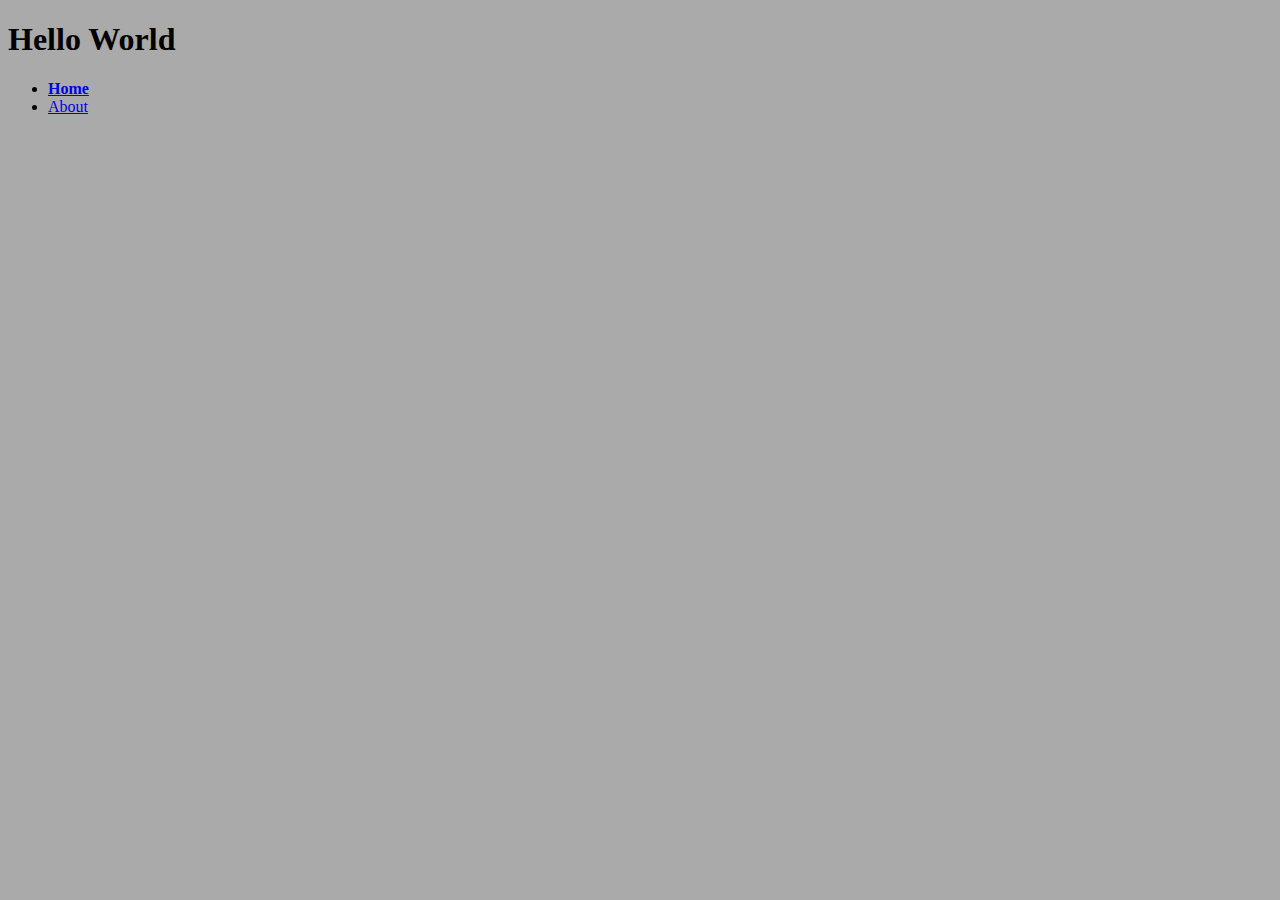
==== index.html @ 83e562a3 "Hello world deploy check" ====
<!DOCTYPE html>
<html lang="en">
  <head>
    <meta charset="UTF-8">
    <meta name="viewport" content="width=device-width, initial-scale=1.0">
    <meta http-equiv="X-UA-Compatible" content="ie=edge">
    <title>Hello World</title>
    <link rel="stylesheet" href="screen.css">
  </head>
  <body>
    <h1>Hello World</h1>
    <nav>
      <ul>
        <li><a href="index.html" class="active">Home</a></li>
        <li><a href="about.html">About</a></li>
      </ul>
    </nav>
    <script src="index.js"></script>
  </body>
</html>
---- screen.css ----
/* Add screen styles below */
a.active {
    font-weight: bold;
}
body{
    background: #aaa;
}
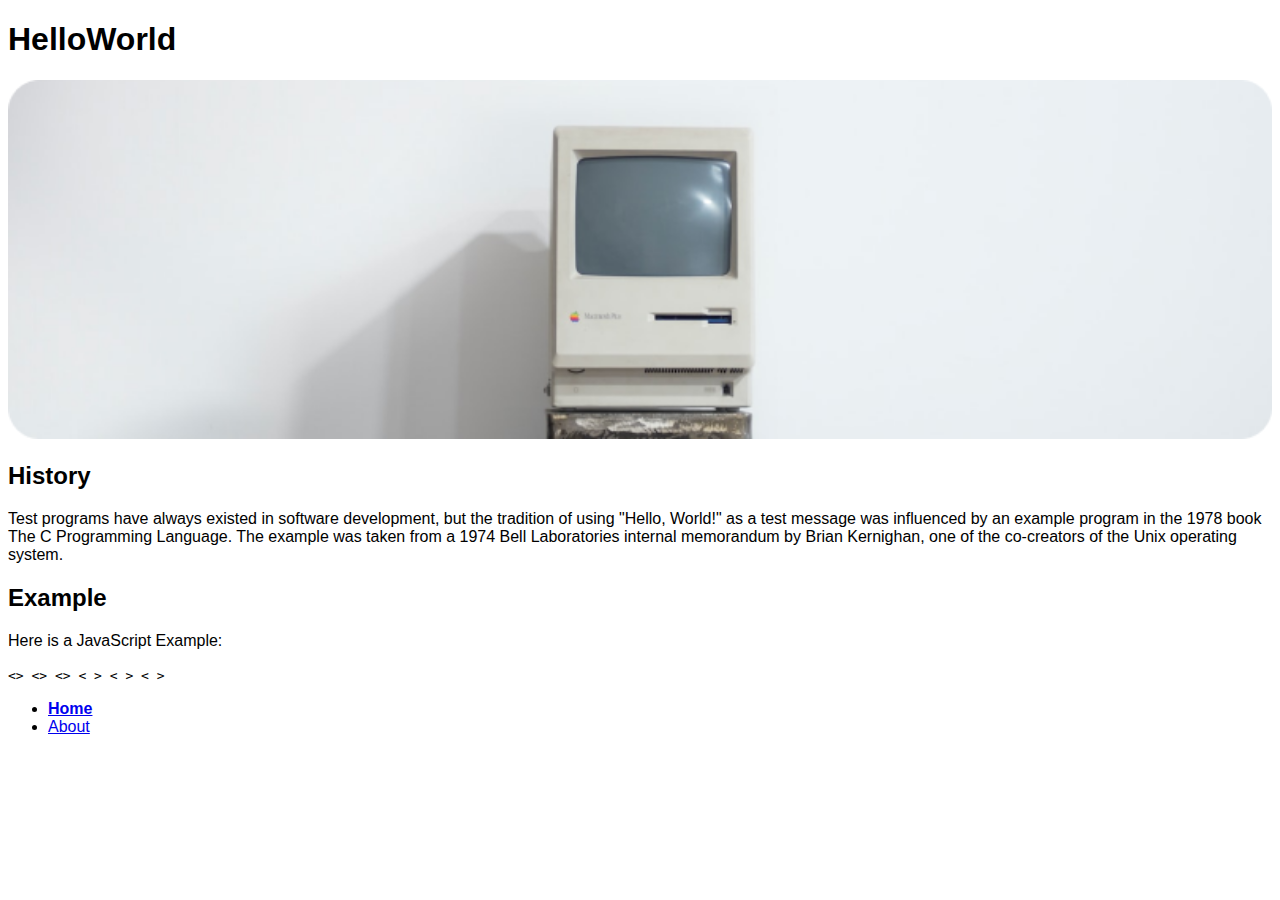
==== commit cfb2b64f: "Basic html elements" ====
--- a/index.html
+++ b/index.html
@@ -8,7 +8,37 @@
     <link rel="stylesheet" href="screen.css">
   </head>
   <body>
-    <h1>Hello World</h1>
+    <h1>HelloWorld</h1>
+<img src="images/Computer image.png" alt="Vintage Mac">
+<section>
+<h2>History</h2>
+<p>
+  Test programs have always existed in software development, but the tradition of using "Hello, World!" as a test message was influenced by an example program in the 1978 book The C Programming Language. The example was taken from a 1974 Bell Laboratories internal memorandum by Brian Kernighan, one of the co-creators of the Unix operating system.
+
+
+</p>
+
+
+</section>
+<section>
+<h2>Example</h2>
+<p>Here is a JavaScript Example:</p>
+<code>
+
+  &lt;<!DOCTYPE HTML>&gt;
+  &lt;<html>&gt;
+    &lt;<body>&gt;
+      &lt;  <script>&gt;
+        alert('Hello, world!');
+        &lt; </script>&gt;
+    &lt; </body>&gt;
+    &lt; </html>&gt;
+
+
+</code>
+
+</section>
+
     <nav>
       <ul>
         <li><a href="index.html" class="active">Home</a></li>
--- a/screen.css
+++ b/screen.css
@@ -3,5 +3,10 @@
     font-weight: bold;
 }
 body{
-    background: #aaa;
+    background: #fff;
+    font-family:Helvetica, sans-serif;
+}
+img{
+width: 100%;
+
 }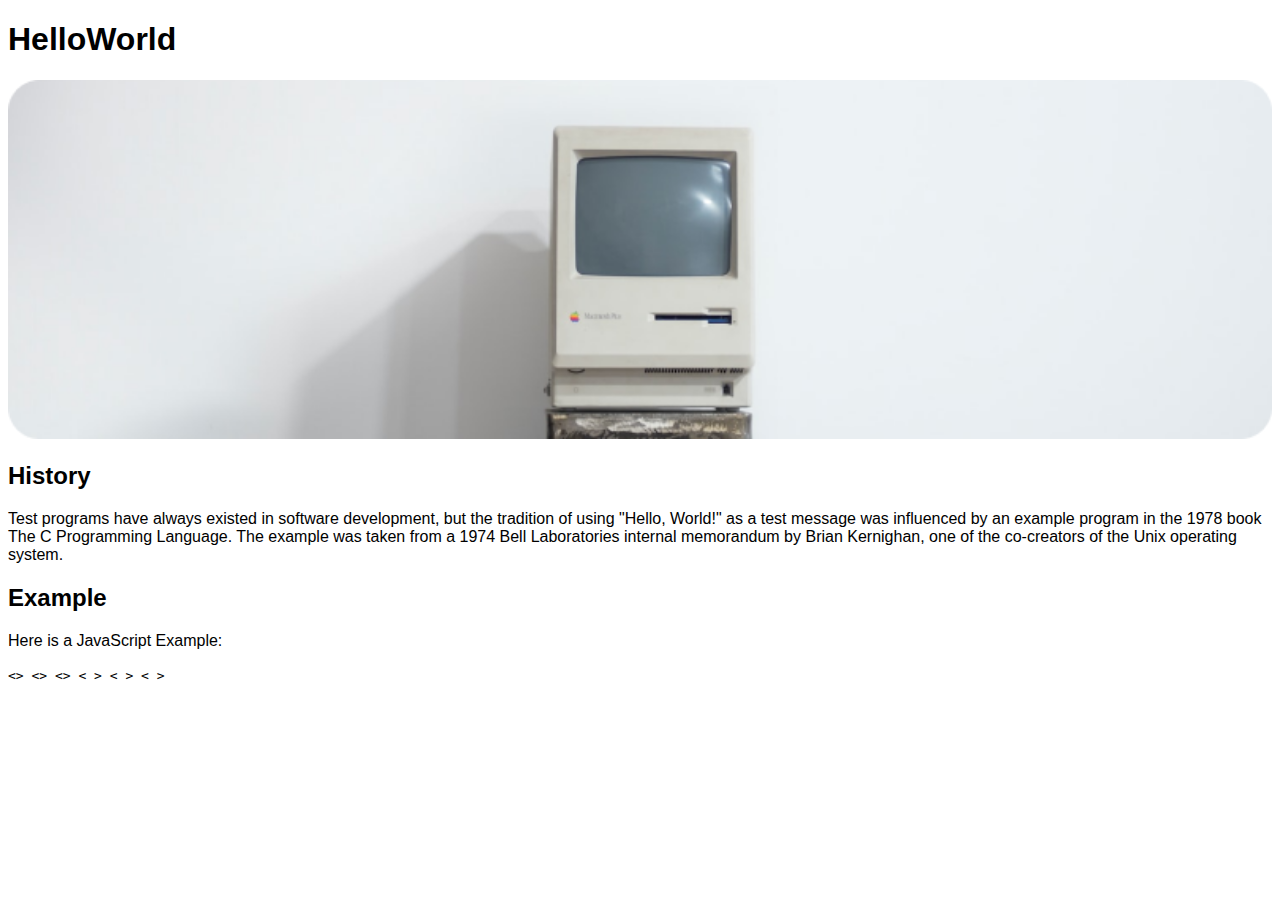
==== commit 58ed5c4c: "fix" ====
--- a/index.html
+++ b/index.html
@@ -28,9 +28,9 @@
   &lt;<!DOCTYPE HTML>&gt;
   &lt;<html>&gt;
     &lt;<body>&gt;
-      &lt;  <script>&gt;
+      &lt;  <script> 
         alert('Hello, world!');
-        &lt; </script>&gt;
+        </script>&gt;
     &lt; </body>&gt;
     &lt; </html>&gt;
 
@@ -39,12 +39,7 @@
 
 </section>
 
-    <nav>
-      <ul>
-        <li><a href="index.html" class="active">Home</a></li>
-        <li><a href="about.html">About</a></li>
-      </ul>
-    </nav>
+    
     <script src="index.js"></script>
   </body>
 </html>
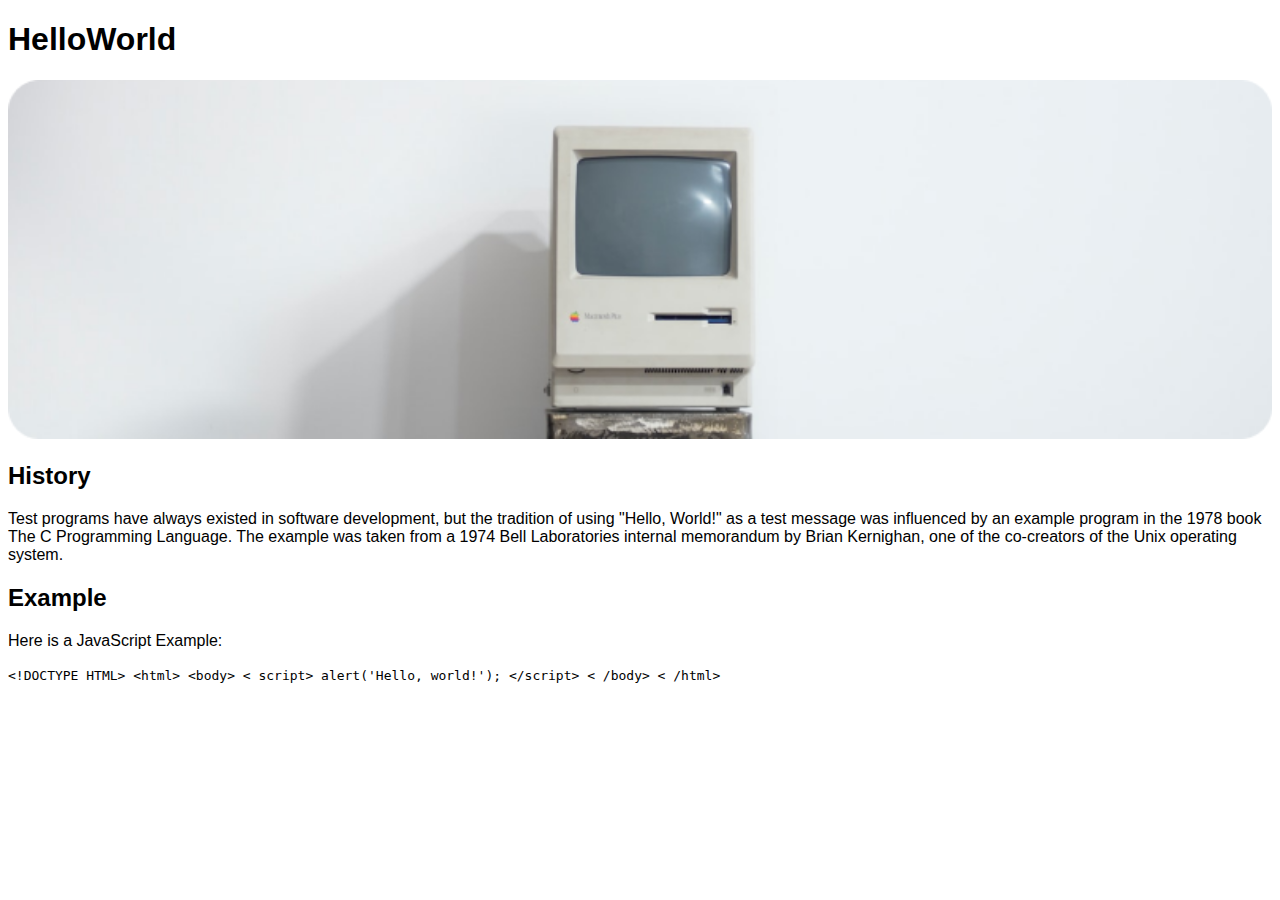
==== commit bc328998: "now fixed" ====
--- a/index.html
+++ b/index.html
@@ -25,14 +25,14 @@
 <p>Here is a JavaScript Example:</p>
 <code>
 
-  &lt;<!DOCTYPE HTML>&gt;
-  &lt;<html>&gt;
-    &lt;<body>&gt;
-      &lt;  <script> 
+  &lt;!DOCTYPE HTML&gt;
+  &lt;html&gt;
+    &lt;body&gt;
+      &lt;  script>
         alert('Hello, world!');
-        </script>&gt;
-    &lt; </body>&gt;
-    &lt; </html>&gt;
+        &lt;/script&gt;
+    &lt; /body&gt;
+    &lt; /html&gt;
 
 
 </code>
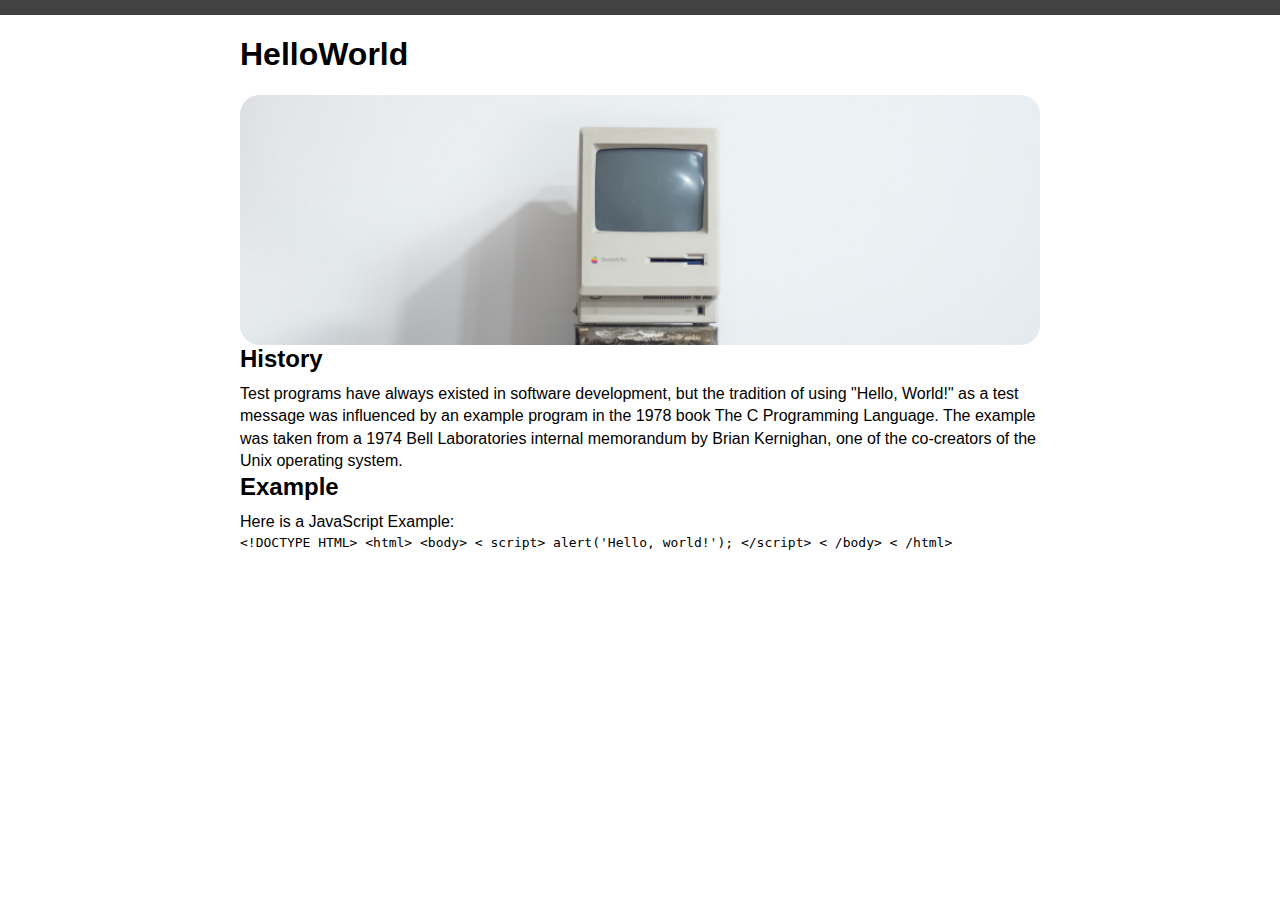
==== commit 279d29f8: "6.6" ====
--- a/index.html
+++ b/index.html
@@ -8,37 +8,47 @@
     <link rel="stylesheet" href="screen.css">
   </head>
   <body>
-    <h1>HelloWorld</h1>
-<img src="images/Computer image.png" alt="Vintage Mac">
-<section>
-<h2>History</h2>
-<p>
-  Test programs have always existed in software development, but the tradition of using "Hello, World!" as a test message was influenced by an example program in the 1978 book The C Programming Language. The example was taken from a 1974 Bell Laboratories internal memorandum by Brian Kernighan, one of the co-creators of the Unix operating system.
+    <main>
+      <h1>HelloWorld</h1>
+      <div class="masthead">
 
+        
+      </div>
+      <div class="Details">
+        <section>
+          <h2>History</h2>
+          <p>
+            Test programs have always existed in software development, but the tradition of using "Hello, World!" as a test message was influenced by an example program in the 1978 book The C Programming Language. The example was taken from a 1974 Bell Laboratories internal memorandum by Brian Kernighan, one of the co-creators of the Unix operating system.
+          
+          
+          </p>
+          
+          
+          </section>
+          <section>
+          <h2>Example</h2>
+          <p>Here is a JavaScript Example:</p>
+          <code>
+          
+            &lt;!DOCTYPE HTML&gt;
+            &lt;html&gt;
+              &lt;body&gt;
+                &lt;  script>
+                  alert('Hello, world!');
+                  &lt;/script&gt;
+              &lt; /body&gt;
+              &lt; /html&gt;
+          
+          
+          </code>
+          
+          </section>
 
-</p>
-
-
-</section>
-<section>
-<h2>Example</h2>
-<p>Here is a JavaScript Example:</p>
-<code>
-
-  &lt;!DOCTYPE HTML&gt;
-  &lt;html&gt;
-    &lt;body&gt;
-      &lt;  script>
-        alert('Hello, world!');
-        &lt;/script&gt;
-    &lt; /body&gt;
-    &lt; /html&gt;
-
-
-</code>
-
-</section>
-
+      </div>
+      
+      
+    </main>
+    
     
     <script src="index.js"></script>
   </body>
--- a/screen.css
+++ b/screen.css
@@ -5,8 +5,48 @@
 body{
     background: #fff;
     font-family:Helvetica, sans-serif;
+    border-top: 15px solid #424242;
+    margin: 0 auto;
 }
+
+main{
+margin: 0 auto;
+width: 800px;
+
+}
+.masthead{
+
+background-image: url('images/Computer image.png');
+background-size: cover;
+background-position: bottom;
+height: 250px;
+border-radius: 20px;
+}
+.details {
+    display: flex;
+    gap: 25px;
+}
+
+.details section {
+
+    flex-grow: 1;
+flex-basis: 0;
+background: #eee;
+padding: 25px;
+border-radius: 20px;
+margin-top: 25px;
+}
+
 img{
 width: 100%;
 
+}
+h2{
+margin: 0 0 10px 0;
+
+}
+
+p{
+margin:0;
+line-height: 1.4em;
 }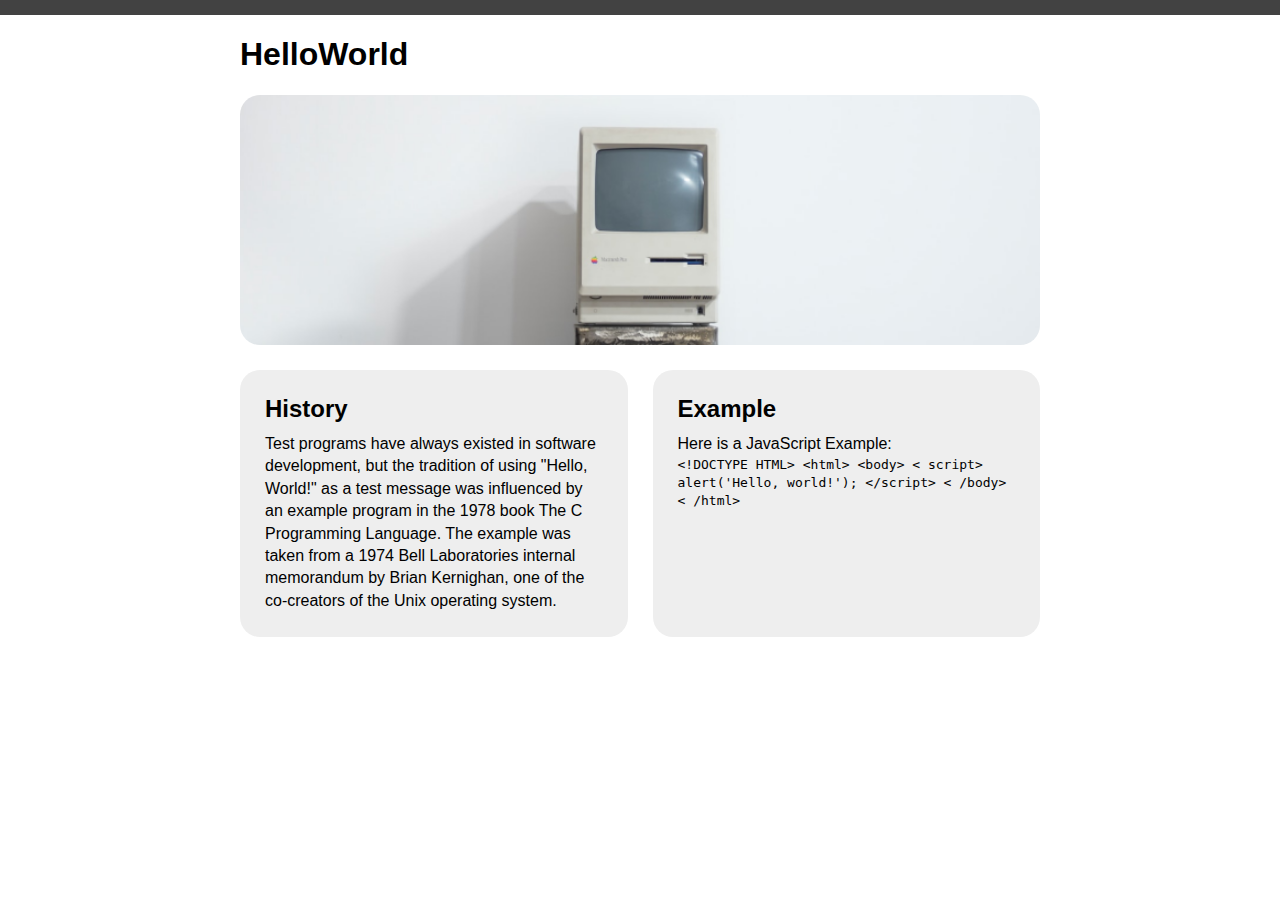
==== commit 52a8fd7e: "caps" ====
--- a/index.html
+++ b/index.html
@@ -14,7 +14,7 @@
 
         
       </div>
-      <div class="Details">
+      <div class="details">
         <section>
           <h2>History</h2>
           <p>
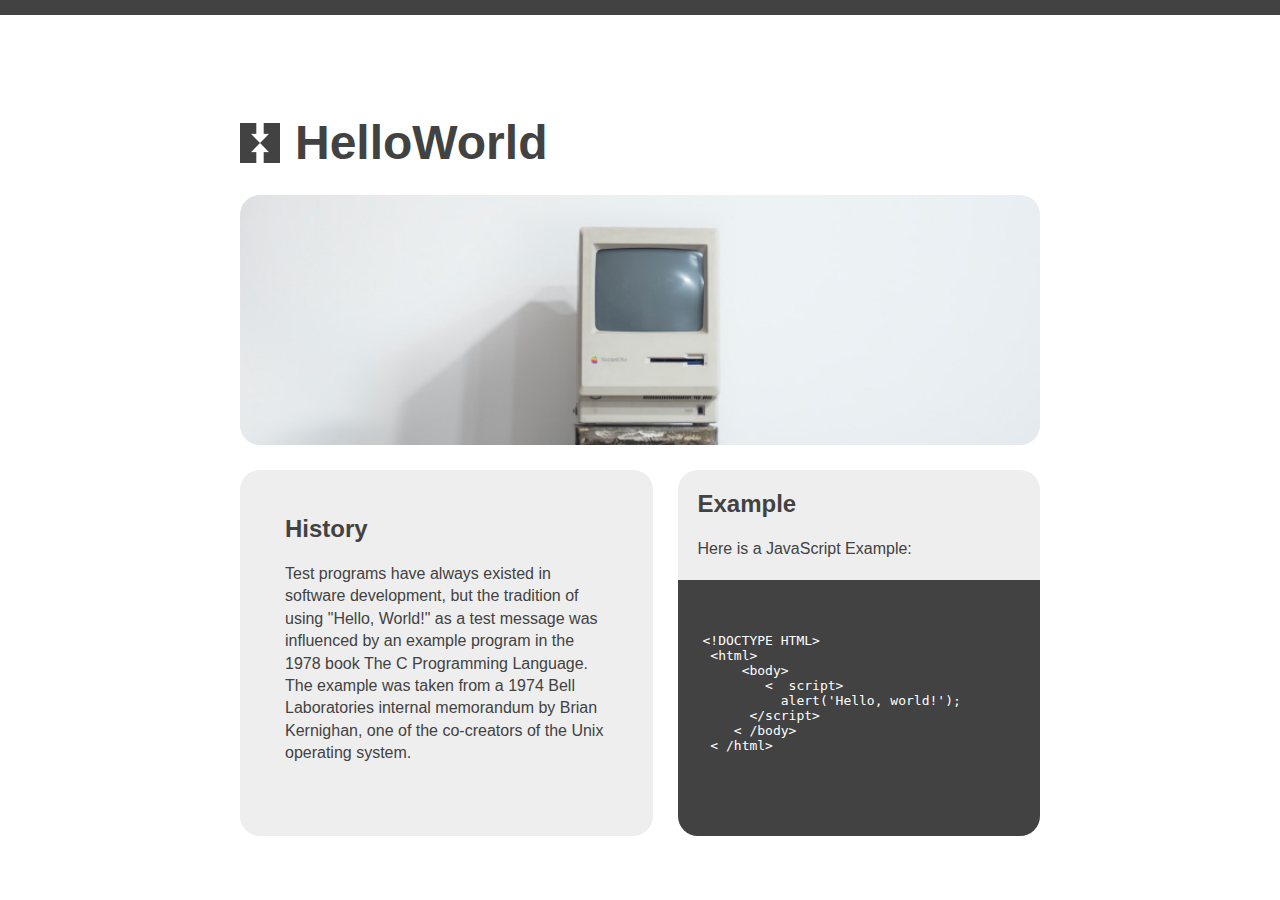
==== commit bc87a3d8: "6.7" ====
--- a/index.html
+++ b/index.html
@@ -25,22 +25,31 @@
           
           
           </section>
-          <section>
-          <h2>Example</h2>
-          <p>Here is a JavaScript Example:</p>
-          <code>
+          <section class="with-code">
+
+<div class="code-copy">
+  <h2>Example</h2>
+  <p>Here is a JavaScript Example:</p>
+
+</div>
+<div class="code-html">
+  <code> <pre>
           
-            &lt;!DOCTYPE HTML&gt;
-            &lt;html&gt;
-              &lt;body&gt;
-                &lt;  script>
-                  alert('Hello, world!');
-                  &lt;/script&gt;
-              &lt; /body&gt;
-              &lt; /html&gt;
+&lt;!DOCTYPE HTML&gt;
+ &lt;html&gt;
+     &lt;body&gt;
+        &lt;  script>
+          alert('Hello, world!');
+      &lt;/script&gt;
+    &lt; /body&gt;
+ &lt; /html&gt;
+  
+  
+    </pre>  </code>
+
+</div>
           
-          
-          </code>
+         
           
           </section>
 
--- a/screen.css
+++ b/screen.css
@@ -7,6 +7,7 @@
     font-family:Helvetica, sans-serif;
     border-top: 15px solid #424242;
     margin: 0 auto;
+    color: #424242;
 }
 
 main{
@@ -37,9 +38,43 @@
 margin-top: 25px;
 }
 
+.details section p{
+
+margin:20px;
+
+}
+
+.details section h2{
+margin:20px;
+
+}
+
+.details section.with-code{
+  padding: 0;  
+}
+
+
+
+div.code-html{
+    padding:25px;
+    background: #424242;
+    color: #fff;
+    border-bottom-left-radius: 20px;
+    border-bottom-right-radius: 20px;
+}
 img{
 width: 100%;
 
+}
+
+h1{
+    background-image: url('images/Logo.png');
+background-repeat: no-repeat;
+background-size: 40px;
+background-position: center left;
+font-size: 3em;
+padding-left: 55px;
+margin: 100px 0 25px 0;
 }
 h2{
 margin: 0 0 10px 0;
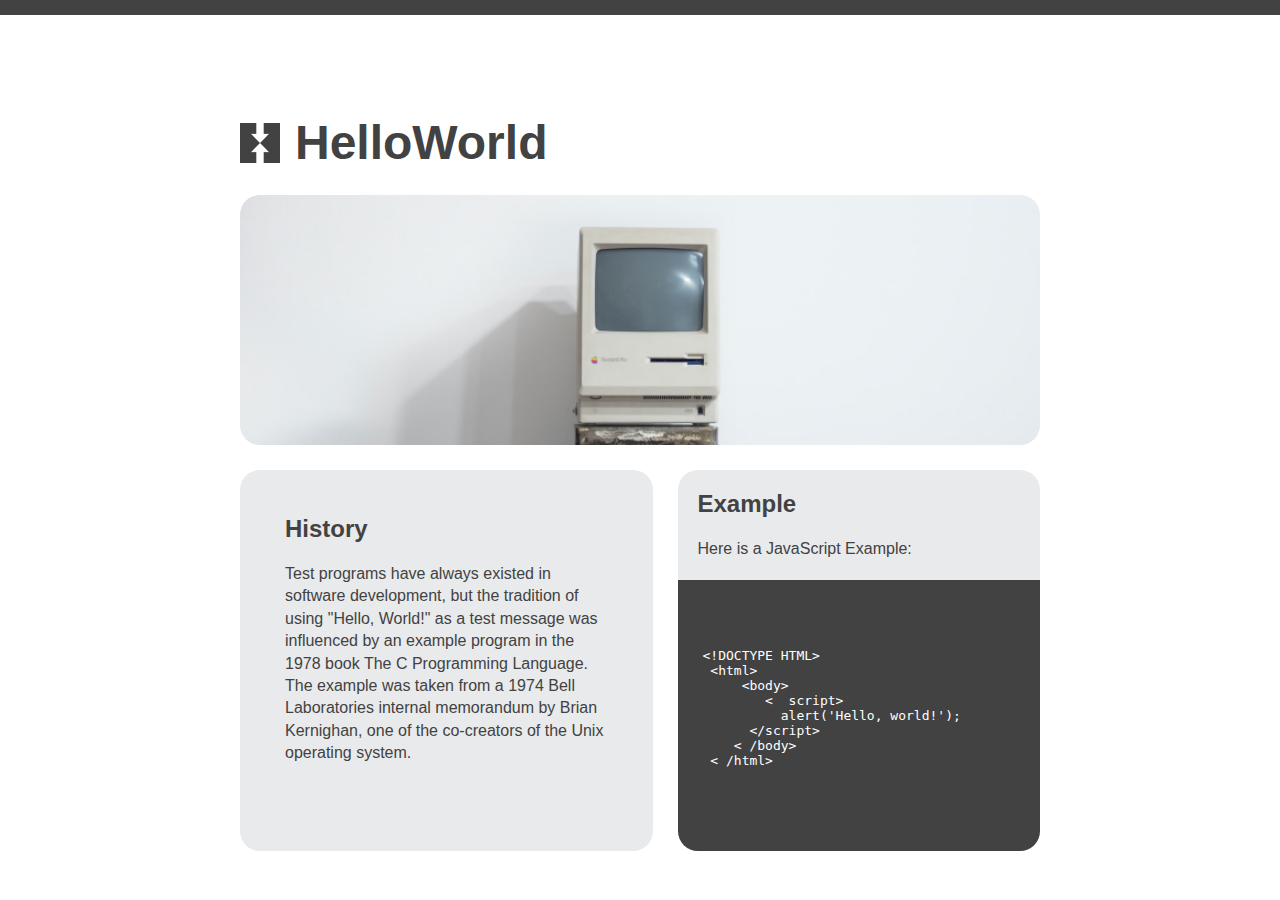
==== commit 7faf8663: "pre" ====
--- a/index.html
+++ b/index.html
@@ -33,7 +33,7 @@
 
 </div>
 <div class="code-html">
-  <code> <pre>
+  <pre> <code> 
           
 &lt;!DOCTYPE HTML&gt;
  &lt;html&gt;
@@ -45,7 +45,7 @@
  &lt; /html&gt;
   
   
-    </pre>  </code>
+      </code></pre>
 
 </div>
           
--- a/screen.css
+++ b/screen.css
@@ -16,10 +16,7 @@
 
 }
 .masthead{
-
-background-image: url('images/Computer image.png');
-background-size: cover;
-background-position: bottom;
+background: no-repeat bottom / cover url('images/Computer image.png');
 height: 250px;
 border-radius: 20px;
 }
@@ -32,7 +29,7 @@
 
     flex-grow: 1;
 flex-basis: 0;
-background: #eee;
+background: #E9EAEC;
 padding: 25px;
 border-radius: 20px;
 margin-top: 25px;
